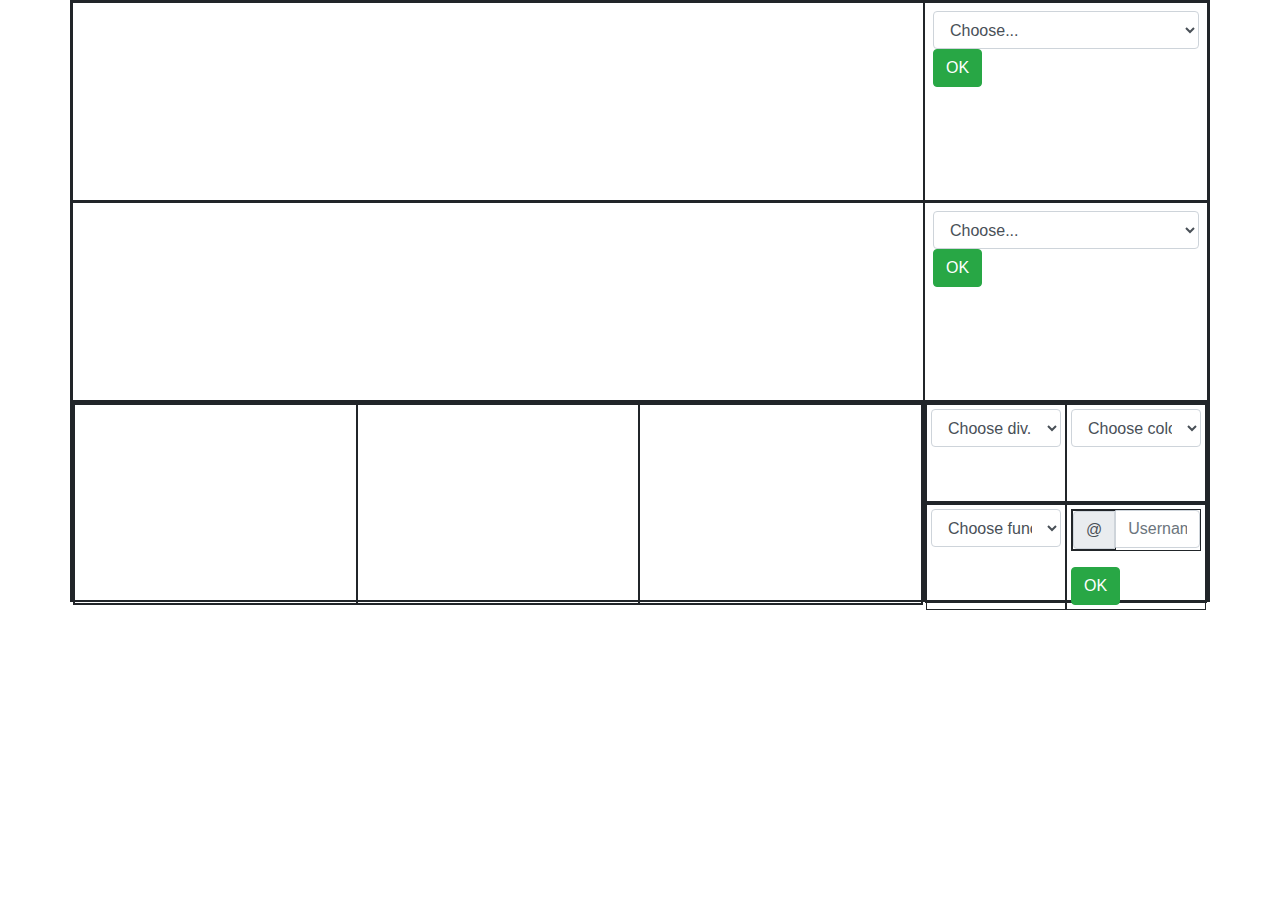
==== index.html @ 0983e0e8 "asdsad" ====
<!doctype html>
<html lang="en">
  <head>
    <title>Title</title>
    <!-- Required meta tags -->
    <meta charset="utf-8">
    <meta name="viewport" content="width=device-width, initial-scale=1, shrink-to-fit=no">
    <link rel="stylesheet" href="//cdn.materialdesignicons.com/4.4.95/css/materialdesignicons.min.css">

    <!-- Bootstrap CSS -->
    <link rel="stylesheet" href="https://stackpath.bootstrapcdn.com/bootstrap/4.3.1/css/bootstrap.min.css" integrity="sha384-ggOyR0iXCbMQv3Xipma34MD+dH/1fQ784/j6cY/iJTQUOhcWr7x9JvoRxT2MZw1T" crossorigin="anonymous">
  </head>
  <body>
      <style>
          div{
              box-sizing: border-box;
          border: 1px solid;
          }
     .main>div{
          height: 200px;
      }
      .main{
          height: 200px;
      }
      .button-part{
        height: 200px;
      }
      .button-part>div{
        height: 200px;
      }
      </style>
      <div class="container">
          <div class="row main">
              <div class="col-9"></div>
              <div class="col-3 p-2">
                    <select id="inputState" class="form-control">
                            <option selected>Choose...</option>
                            <option>car1</option>
                            <option>car2</option>
                            <option>car3</option>
                            <option>car4</option>
                            <option>car5</option>
                    </select>
                    <button class="btn btn-success">OK</button>
              </div>
          </div>
          <div class="row main">
            <div class="col-9"></div>
            <div class="col-3 p-2">
                    <select id="inputState" class="form-control">
                            <option selected>Choose...</option>
                            <option>car1</option>
                            <option>car2</option>
                            <option>car3</option>
                            <option>car4</option>
                            <option>car5</option>
                    </select>

                    <button class="btn btn-success">OK</button>
              </div>
        </div>
        <div class="row button-part">
                <div class="col-9">
                    <div class="row">
                            <div class="col-4" style="height: 200px"></div>
                            <div class="col-4" style="height: 200px"></div>
                            <div class="col-4" style="height: 200px"></div>
                    </div>
                </div>
                <div class="col-3">
                    <div class="row" style="height: 100px;" >
                        <div class="col-6 p-1" >
                                <select id="inputState" class="form-control">
                                        <option selected>Choose div...</option>
                                        <option>div1</option>
                                        <option>div2</option>
                                        <option>div3</option>
                                </select>
                        </div>
                        <div class="col-6 p-1" >
                                <select id="inputState" class="form-control">
                                        <option selected>Choose color...</option>
                                        <option>red</option>
                                        <option>black</option>
                                        <option>yellow</option>
                                </select>
                        </div>
                    </div>
                    <div class="row" style="height: 100px;">
                            <div class="col-6 p-1" >
                                    <select id="inputState" class="form-control">
                                            <option selected>Choose function...</option>
                                            <option>start</option>
                                            <option>stop</option>
                                            <option>reset</option>
                                    </select>
                            </div>
                            <div class="col-6 p-1" >
                                    <div class="input-group mb-3">
                                            <div class="input-group-prepend">
                                              <span class="input-group-text" id="basic-addon1">@</span>
                                            </div>
                                            <input type="text" class="form-control" placeholder="Username" >
                                          </div>
                                          <button class="btn btn-success">OK</button>
                            </div>
                        </div>
                        
                        
                </div>
            </div>
            
      </div>
    <!-- Optional JavaScript -->
    <!-- jQuery first, then Popper.js, then Bootstrap JS -->
    <script src="https://code.jquery.com/jquery-3.3.1.slim.min.js" integrity="sha384-q8i/X+965DzO0rT7abK41JStQIAqVgRVzpbzo5smXKp4YfRvH+8abtTE1Pi6jizo" crossorigin="anonymous"></script>
    <script src="https://cdnjs.cloudflare.com/ajax/libs/popper.js/1.14.7/umd/popper.min.js" integrity="sha384-UO2eT0CpHqdSJQ6hJty5KVphtPhzWj9WO1clHTMGa3JDZwrnQq4sF86dIHNDz0W1" crossorigin="anonymous"></script>
    <script src="https://stackpath.bootstrapcdn.com/bootstrap/4.3.1/js/bootstrap.min.js" integrity="sha384-JjSmVgyd0p3pXB1rRibZUAYoIIy6OrQ6VrjIEaFf/nJGzIxFDsf4x0xIM+B07jRM" crossorigin="anonymous"></script>
  </body>
</html>
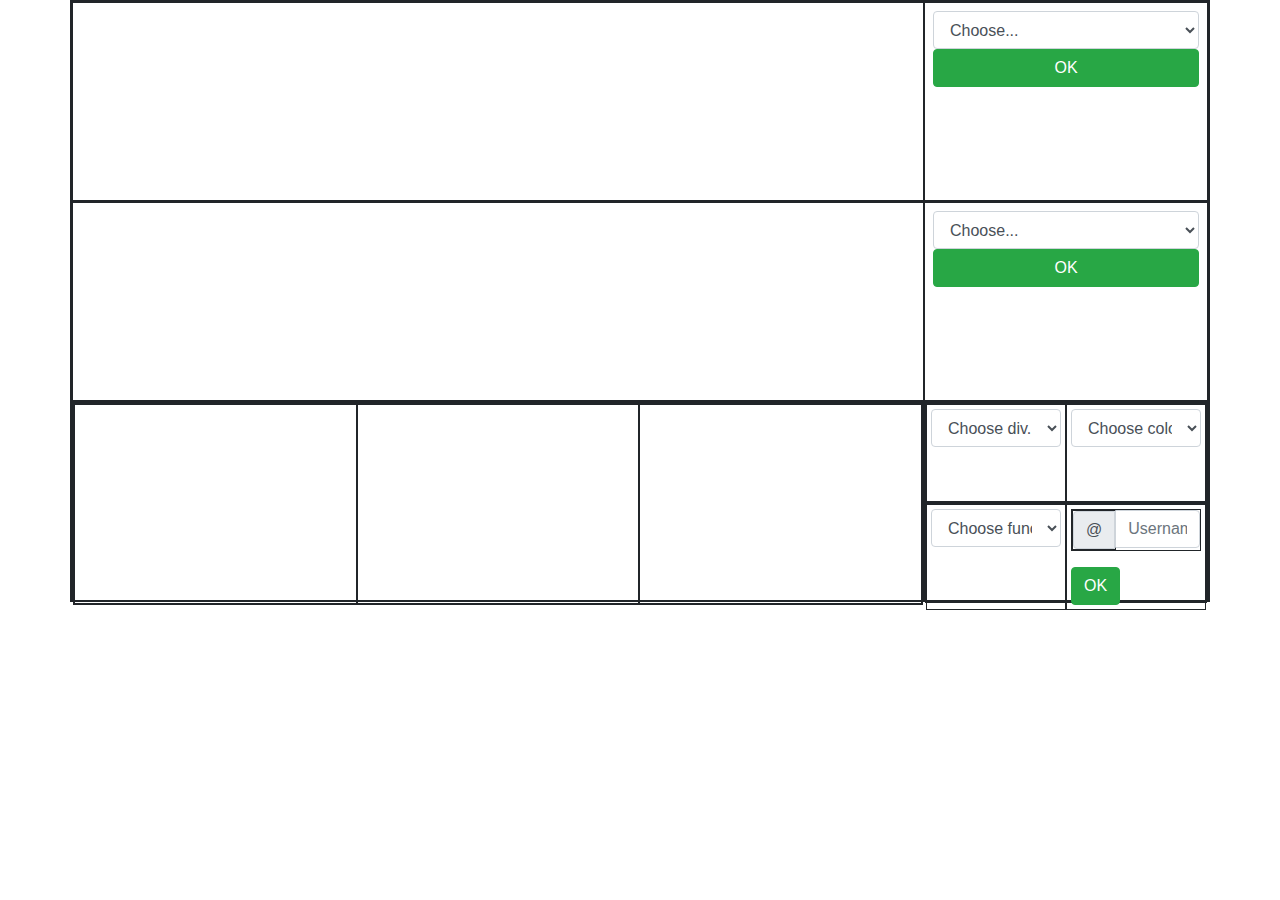
==== commit 2c24dc5b: "added" ====
--- a/index.html
+++ b/index.html
@@ -1,120 +1,139 @@
 <!doctype html>
 <html lang="en">
-  <head>
-    <title>Title</title>
-    <!-- Required meta tags -->
-    <meta charset="utf-8">
-    <meta name="viewport" content="width=device-width, initial-scale=1, shrink-to-fit=no">
-    <link rel="stylesheet" href="//cdn.materialdesignicons.com/4.4.95/css/materialdesignicons.min.css">
 
-    <!-- Bootstrap CSS -->
-    <link rel="stylesheet" href="https://stackpath.bootstrapcdn.com/bootstrap/4.3.1/css/bootstrap.min.css" integrity="sha384-ggOyR0iXCbMQv3Xipma34MD+dH/1fQ784/j6cY/iJTQUOhcWr7x9JvoRxT2MZw1T" crossorigin="anonymous">
-  </head>
-  <body>
-      <style>
-          div{
-              box-sizing: border-box;
-          border: 1px solid;
-          }
-     .main>div{
-          height: 200px;
-      }
-      .main{
-          height: 200px;
-      }
-      .button-part{
-        height: 200px;
-      }
-      .button-part>div{
-        height: 200px;
-      }
-      </style>
-      <div class="container">
-          <div class="row main">
-              <div class="col-9"></div>
-              <div class="col-3 p-2">
-                    <select id="inputState" class="form-control">
-                            <option selected>Choose...</option>
-                            <option>car1</option>
-                            <option>car2</option>
-                            <option>car3</option>
-                            <option>car4</option>
-                            <option>car5</option>
-                    </select>
-                    <button class="btn btn-success">OK</button>
-              </div>
-          </div>
-          <div class="row main">
-            <div class="col-9"></div>
-            <div class="col-3 p-2">
-                    <select id="inputState" class="form-control">
-                            <option selected>Choose...</option>
-                            <option>car1</option>
-                            <option>car2</option>
-                            <option>car3</option>
-                            <option>car4</option>
-                            <option>car5</option>
-                    </select>
+<head>
+        <title>Title</title>
+        <!-- Required meta tags -->
+        <meta charset="utf-8">
+        <meta name="viewport" content="width=device-width, initial-scale=1, shrink-to-fit=no">
+        <link rel="stylesheet" href="//cdn.materialdesignicons.com/4.4.95/css/materialdesignicons.min.css">
 
-                    <button class="btn btn-success">OK</button>
-              </div>
+        <!-- Bootstrap CSS -->
+        <link rel="stylesheet" href="https://stackpath.bootstrapcdn.com/bootstrap/4.3.1/css/bootstrap.min.css"
+                integrity="sha384-ggOyR0iXCbMQv3Xipma34MD+dH/1fQ784/j6cY/iJTQUOhcWr7x9JvoRxT2MZw1T"
+                crossorigin="anonymous">
+</head>
+
+<body>
+        <style>
+                div {
+                        box-sizing: border-box;
+                        border: 1px solid;
+                }
+
+                .main>div {
+                        height: 200px;
+                }
+
+                .main {
+                        height: 200px;
+                }
+
+                .button-part {
+                        height: 200px;
+                }
+
+                .button-part>div {
+                        height: 200px;
+                }
+                button{
+                        align-items: flex-end;
+                }
+        </style>
+        <div class="container">
+                <div class="row main">
+                        <div class="col-9"></div>
+                        <div class="col-3 p-2">
+                                <select id="inputState" class="form-control">
+                                        <option selected disabled hidden>Choose...</option>
+                                        <option>car1</option>
+                                        <option>car2</option>
+                                        <option>car3</option>
+                                        <option>car4</option>
+                                        <option>car5</option>
+                                </select>
+                                <button class="btn btn-success" style="width: 100%">OK</button>
+                        </div>
+                </div>
+                <div class="row main">
+                        <div class="col-9"></div>
+                        <div class="col-3 p-2">
+                                <select id="inputState" class="form-control">
+                                        <option selected disabled hidden>Choose...</option>
+                                        <option>car1</option>
+                                        <option>car2</option>
+                                        <option>car3</option>
+                                        <option>car4</option>
+                                        <option>car5</option>
+                                </select>
+
+                                <button class="btn btn-success" style="width: 100%">OK</button>
+                        </div>
+                </div>
+                <div class="row button-part">
+                        <div class="col-9">
+                                <div class="row">
+                                        <div class="col-4" style="height: 200px"></div>
+                                        <div class="col-4" style="height: 200px"></div>
+                                        <div class="col-4" style="height: 200px"></div>
+                                </div>
+                        </div>
+                        <div class="col-3">
+                                <div class="row" style="height: 100px;">
+                                        <div class="col-6 p-1">
+                                                <select id="inputState" class="form-control">
+                                                        <option selected>Choose div...</option>
+                                                        <option>div1</option>
+                                                        <option>div2</option>
+                                                        <option>div3</option>
+                                                </select>
+                                        </div>
+                                        <div class="col-6 p-1">
+                                                <select id="inputState" class="form-control">
+                                                        <option selected>Choose color...</option>
+                                                        <option>red</option>
+                                                        <option>black</option>
+                                                        <option>yellow</option>
+                                                </select>
+                                        </div>
+                                </div>
+                                <div class="row" style="height: 100px;">
+                                        <div class="col-6 p-1">
+                                                <select id="inputState" class="form-control">
+                                                        <option selected>Choose function...</option>
+                                                        <option>start</option>
+                                                        <option>stop</option>
+                                                        <option>reset</option>
+                                                </select>
+                                        </div>
+                                        <div class="col-6 p-1">
+                                                <div class="input-group mb-3">
+                                                        <div class="input-group-prepend">
+                                                                <span class="input-group-text"
+                                                                        id="basic-addon1">@</span>
+                                                        </div>
+                                                        <input type="text" class="form-control" placeholder="Username">
+                                                </div>
+                                                <button class="btn btn-success">OK</button>
+                                        </div>
+                                </div>
+
+
+                        </div>
+                </div>
+
         </div>
-        <div class="row button-part">
-                <div class="col-9">
-                    <div class="row">
-                            <div class="col-4" style="height: 200px"></div>
-                            <div class="col-4" style="height: 200px"></div>
-                            <div class="col-4" style="height: 200px"></div>
-                    </div>
-                </div>
-                <div class="col-3">
-                    <div class="row" style="height: 100px;" >
-                        <div class="col-6 p-1" >
-                                <select id="inputState" class="form-control">
-                                        <option selected>Choose div...</option>
-                                        <option>div1</option>
-                                        <option>div2</option>
-                                        <option>div3</option>
-                                </select>
-                        </div>
-                        <div class="col-6 p-1" >
-                                <select id="inputState" class="form-control">
-                                        <option selected>Choose color...</option>
-                                        <option>red</option>
-                                        <option>black</option>
-                                        <option>yellow</option>
-                                </select>
-                        </div>
-                    </div>
-                    <div class="row" style="height: 100px;">
-                            <div class="col-6 p-1" >
-                                    <select id="inputState" class="form-control">
-                                            <option selected>Choose function...</option>
-                                            <option>start</option>
-                                            <option>stop</option>
-                                            <option>reset</option>
-                                    </select>
-                            </div>
-                            <div class="col-6 p-1" >
-                                    <div class="input-group mb-3">
-                                            <div class="input-group-prepend">
-                                              <span class="input-group-text" id="basic-addon1">@</span>
-                                            </div>
-                                            <input type="text" class="form-control" placeholder="Username" >
-                                          </div>
-                                          <button class="btn btn-success">OK</button>
-                            </div>
-                        </div>
-                        
-                        
-                </div>
-            </div>
-            
-      </div>
-    <!-- Optional JavaScript -->
-    <!-- jQuery first, then Popper.js, then Bootstrap JS -->
-    <script src="https://code.jquery.com/jquery-3.3.1.slim.min.js" integrity="sha384-q8i/X+965DzO0rT7abK41JStQIAqVgRVzpbzo5smXKp4YfRvH+8abtTE1Pi6jizo" crossorigin="anonymous"></script>
-    <script src="https://cdnjs.cloudflare.com/ajax/libs/popper.js/1.14.7/umd/popper.min.js" integrity="sha384-UO2eT0CpHqdSJQ6hJty5KVphtPhzWj9WO1clHTMGa3JDZwrnQq4sF86dIHNDz0W1" crossorigin="anonymous"></script>
-    <script src="https://stackpath.bootstrapcdn.com/bootstrap/4.3.1/js/bootstrap.min.js" integrity="sha384-JjSmVgyd0p3pXB1rRibZUAYoIIy6OrQ6VrjIEaFf/nJGzIxFDsf4x0xIM+B07jRM" crossorigin="anonymous"></script>
-  </body>
+        <!-- Optional JavaScript -->
+        <!-- jQuery first, then Popper.js, then Bootstrap JS -->
+        <script src="https://code.jquery.com/jquery-3.3.1.slim.min.js"
+                integrity="sha384-q8i/X+965DzO0rT7abK41JStQIAqVgRVzpbzo5smXKp4YfRvH+8abtTE1Pi6jizo"
+                crossorigin="anonymous"></script>
+        <script src="https://cdnjs.cloudflare.com/ajax/libs/popper.js/1.14.7/umd/popper.min.js"
+                integrity="sha384-UO2eT0CpHqdSJQ6hJty5KVphtPhzWj9WO1clHTMGa3JDZwrnQq4sF86dIHNDz0W1"
+                crossorigin="anonymous"></script>
+        <script src="https://stackpath.bootstrapcdn.com/bootstrap/4.3.1/js/bootstrap.min.js"
+                integrity="sha384-JjSmVgyd0p3pXB1rRibZUAYoIIy6OrQ6VrjIEaFf/nJGzIxFDsf4x0xIM+B07jRM"
+                crossorigin="anonymous"></script>
+</body>
+
 </html>